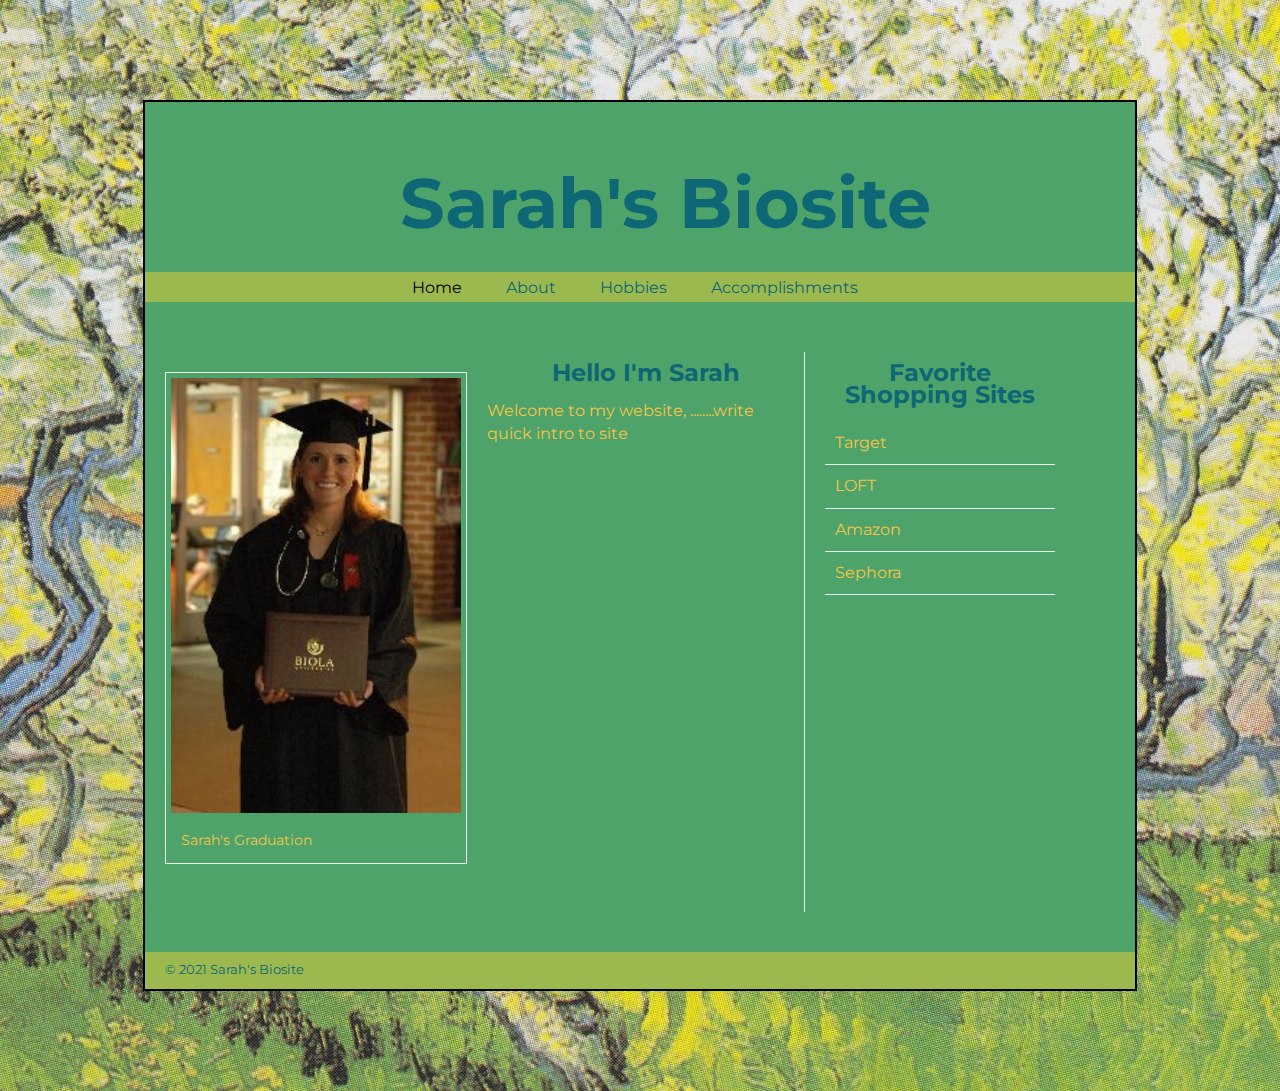
==== index.html @ 6fd80bf8 "index file for biosite" ====
<!DOCTYPE html>
<html lang="en">
	<head>
        <meta charset="UTF-8">
        <meta name="author" content="Ricardo Guillen Vergara" />
		<title>Sarah's Biosite</title>
		<style type="text/css"></style>

        <link href='site.css' rel='stylesheet' type='text/css'>
        <link rel="preconnect" href="https://fonts.googleapis.com">
        <link rel="preconnect" href="https://fonts.gstatic.com" crossorigin>
        <link href="https://fonts.googleapis.com/css2?family=Montserrat:wght@400;500;600&display=swap" rel="stylesheet"> 
	</head>

<body>
<div class="wrapper">
    <header>
        <h1>Sarah's Biosite</h1>
        <nav>
            <ul>
                <li><a href="" class="current">Home</a></li>
                <li><a href="about_folder/about.html">About</a></li>
                <li><a href="hobbies_folder/hobbies.html">Hobbies</a></li>
                <li><a href="accomplishments_folder/accomplishments.html">Accomplishments</a></li>
                
            </ul>
        </nav>
    </header>
    <section class="intro">
        <article>
            <figure id="pic1">
                <img src="SarasPics/portrait1.jpg" alt="Sarah's Portrait Picture" />
                <figcaption>Sarah's Graduation</figcaption>
            </figure>
            <hgroup>
                <h2>Hello I'm Sarah</h2>
                
            </hgroup>
            <p>Welcome to my website, ........write quick intro to site</p>
        </article>    
        
    </section>
    <aside>
        <section class="popular-recipes">
            <h2>Favorite Shopping Sites</h2>
            <a href="https://www.target.com/" target="_blank">Target</a>
            <a href="https://www.loft.com/" target="_blank">LOFT</a>
            <a href="https://www.amazon.com/" target="_blank">Amazon</a>
            <a href="https://www.sephora.com/" target="_blank">Sephora</a>
            
        </section>
        
    </aside>
    <footer >
        &copy; 2021 Sarah's Biosite
    </footer>
</div><!-- .wrapper -->
</body>
</html>
---- site.css ----
header, section, footer, aside, nav, article, figure, figcaption {
    display: block;}
body {
    color: #f7c448;
    background-color: #9cb94f;
    background-image: url("SarasPics\\back6.jpg");
    background-position: center;
    font-family: 'Montserrat', Arial, sans-serif;
    line-height: 1.4em;
    margin: 0px;}
.wrapper {
    width: 990px;
    margin: 100px auto 100px auto;
    border: 2px solid #000000;
    background-color: #4da36a;}
header {
    height: 160px;
    text-align: center;}
h1 {
    
    text-align: center;
    width: 640px;
    height: 80px;
    margin: 0px;
    }
nav, footer {
    clear: both;
    color: #0d6774;
    background-color: #9cb94f;
    height: 30px;}
nav ul {
    margin: 0px;
    padding: 5px 0px 5px 30px;}
nav li {
    display: inline;
    margin-right: 40px;}
nav li a {
    color: #0d6774;}
nav li a:hover, nav li a.current {
    color: #000000;}
section.intro {
    float: left;
    width: 659px;
    height: 560px;
    border-right: 1px solid #eeeeee;}
article {
    clear: both;
    overflow: auto;
    width: 100%;}
hgroup {
    margin-top: 0px;}
figure {
    float: left;
    width: 290px;
    height: 480px;
    padding: 5px;
    margin: 20px;
    border: 1px solid #eeeeee;}
figure img {
    width: 290px;
    }
figcaption {
    font-size: 90%;
    text-align: left;
    padding: 10px;}
aside {
    width: 230px;
    /*control heigth here to move footer-wrapper height does not change it*/
    height: 600px;
    float: left;
    padding: 0px 0px 0px 20px;}
aside section a {
    display: block;
    padding: 10px;
    border-bottom: 1px solid #eeeeee;}
aside section a:hover {
    color: #985d6a;
    background-color: #efefef;}
a {
    color: #f7c448;
    text-decoration: none;}
    /*margin to keep paragraph form touching the white line*/
p {margin-right: 5px;}
h1, h2, h3 {
    font-weight: normal;
text-align: center;}
h1 {color:#0d6774;
    font-weight: bold;
    margin-top: 90px;
    margin-left: 200px;
    font-size:70px;}
h2 {
    margin: 10px 0px 5px 0px;
    padding: 0px;
    color:#0d6774;
    font-weight: bold;}
h3 {
    margin: 0px 0px 10px 0px;
    color: #eeeded;}
aside h2 {
    padding: 0px 0px 10px 0px;
    color: #0d6774;}
footer {
    font-size: 80%;
    padding: 7px 0px 0px 20px;}
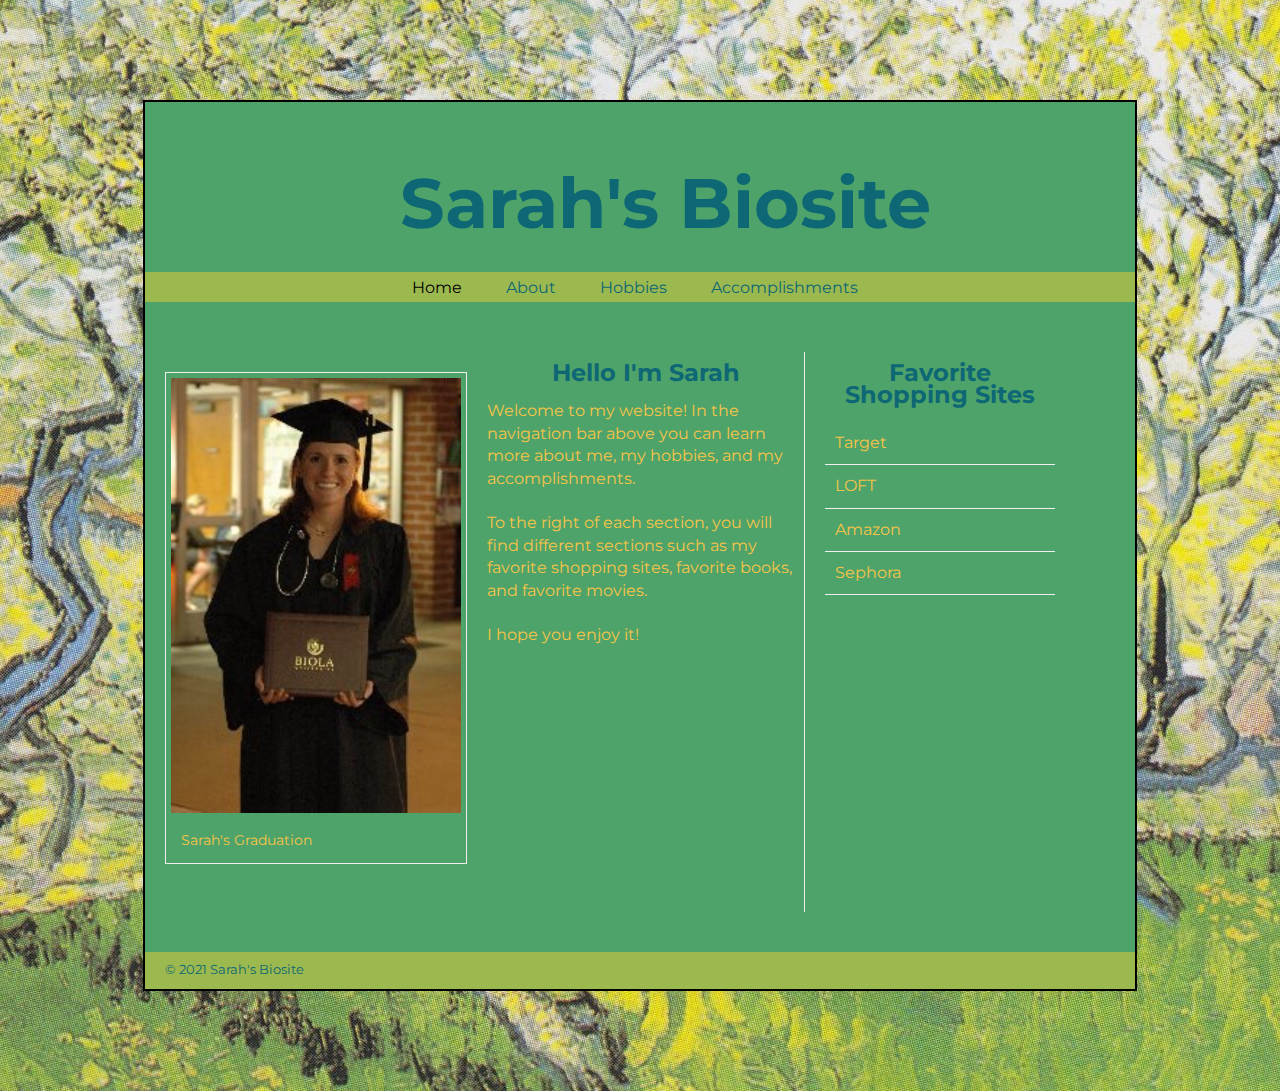
==== commit d247e1b4: "update" ====
--- a/index.html
+++ b/index.html
@@ -36,7 +36,12 @@
                 <h2>Hello I'm Sarah</h2>
                 
             </hgroup>
-            <p>Welcome to my website, ........write quick intro to site</p>
+            <p>Welcome to my website! In the navigation bar above you can learn more about me, my hobbies, and my accomplishments. 
+            <br>
+            <br>To the right of each section, you will find different sections such as my favorite shopping sites, favorite books, and favorite movies.
+            <br>
+            <br>I hope you enjoy it!
+                </p>
         </article>    
         
     </section>
